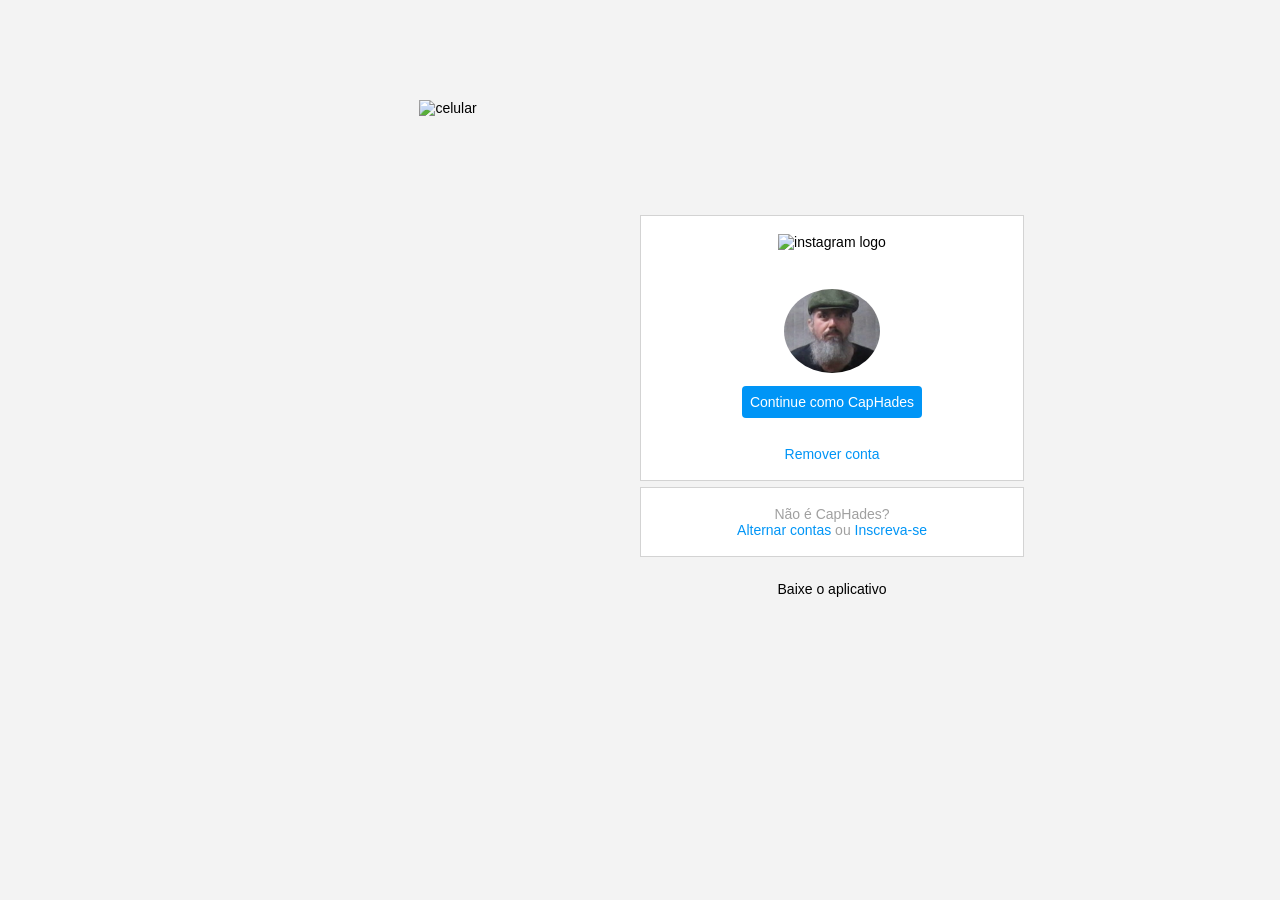
==== index.html @ 002ad86c "inclusao de exercicios exercicios em html e css" ====
<!DOCTYPE html>

<html lang="en">

<head>

	<meta charset="UTF-8">
    <meta name="viewport" content="width=device-width, initial-scale=1.0">
    <meta name="Generator" content="EditPlus®">
    <meta name="Author" content="Vagner Bellacosa">
    <meta name="Keywords" content="Bootcamp HtmL Recriando a Pagina do Instagram">
    <meta name="Description" content="Aplicaçao dos comandos html css ">
    
	<link rel="stylesheet" href="style.css">

    <title>Instagram</title>

</head>

<body>

    <div class="instagram-wrapper">

        <div class="instagram-phone">
            <img src="./img/instagram-celular.png" alt="celular">
        </div>

        <div class="instagram-continue">
            <div class="group">
                <img src="./img/instagram-logo.png" class="instagram-logo" alt="instagram logo">
                <div class="profile-photo">
                    <img src="./img/perfil-instagram.jpg" alt="foto de perfil">
                </div>
                <a href="Continue.Html" class="instagram-login">Continue como CapHades</a>
                <a href="Remove.html" class="instagram-logout">Remover conta</a>
            </div>
            <div class="group">
                <p class="not-account">Não é CapHades?</p>
                <p class="not-account">
                    <a href="Alternar.html" class="link-blue">Alternar contas</a>
                    ou
                    <a href="InscreverSe.html" class="link-blue">Inscreva-se</a>
                </p>
            </div>

            <div class="get-the-app">
                <p class="get-app">Baixe o aplicativo</p>
                <div class="download">
                    <a href="Apple.html" class="app-download"></a>
                    <a href="GooglePlay.html" class="app-download"></a>
                </div>
            </div>

		</div>
     </div>



</body>
</html>
---- style.css ----
* {
    padding: 0;
    margin: 0;
    box-sizing: border-box;
    text-decoration: none;
    font-family: sans-serif;
    font-size: 14px;
}

body {
    width: 100%;
    min-height: 100vh;
    background-color: rgb(243, 243, 243);
    margin: 0;
    padding: 0;
    display: flex;
    justify-content: center;
}

.instagram-wrapper {
    display: flex;
    align-items: center;
    justify-content: start;
    width: 60%;
    height: 100vh;
}

.instagram-phone {
    display: flex;
    align-items: center;
    justify-content: center;
    width: 50%;
}

.instagram-phone img {
    height: 50rem;
}

.instagram-continue {
    display: flex;
    align-items: center; /* horizontal */
    justify-content: space-around; /* vertical */
    flex-direction: column;
    width: 50%;
    min-height: 34rem;
}

.group {
    display: flex;
    justify-content: space-between;
    align-items: center;
    flex-direction: column;
    background-color: #ffffff;
    width: 100%;
    padding: 1.3rem 0;
    border: 1px solid lightgray;
}


.rodape {
    display: flex;
    justify-content: space-between;
    align-items: center;
    flex-direction: row;
	flex-wrap: wrap;
    background-color: #ffffff;
    width: 100%;
    padding: 1.3rem 0;
    border: 1px solid lightgray;
}

.group:nth-child(1) {
    min-height: 19rem;
}

.instagram-logo {
    height: 3rem;
}

.profile-photo {
    display: flex;
    justify-content: center;
    align-items: center;
    border-radius: 50%;
    overflow: hidden;
}

.profile-photo img {
    height: 6rem;
}

.instagram-login {
    background-color: #0095f6;
    color: #ffffff;
    padding: 8px;
    border-radius: 4px;
}

.instagram-logout {
    color: #0095f6;
    margin-top: 1rem;
}

.not-account {
    color: rgb(160, 160, 160);
}

.link-blue {
    color: #0095f6;
}

.get-the-app {
    display: flex;
    flex-direction: column;
    align-items: center;
    justify-content: center;
    width: 100%;
    padding: 1.3rem 0;
}

.download {
    display: flex;
    width: 100%;
    justify-content: space-evenly;
    align-items: center;
    padding: 1rem;
}

.app-download {
    height: 3rem;
    width: 10rem;
    background-size: cover;
}

.app-download:nth-child(1) {
    background-image: url('./img/apple-button.png');
}

.app-download:nth-child(2) {
    background-image: url('./img/googleplay-button.png');
}

/* media queries */


@media (max-width: 1024px) {
    .instagram-wrapper {
        width: 90%;
    }
}

@media (max-width: 650px) {
    body {
        background-color: #ffffff;
    }

    .instagram-wrapper {
        width: 90%;
    }

    .instagram-phone {
        display: none;
    }

    .instagram-continue {
        width: 100%;
    }
    
    .group {
        border: 1px solid transparent;
    }
}
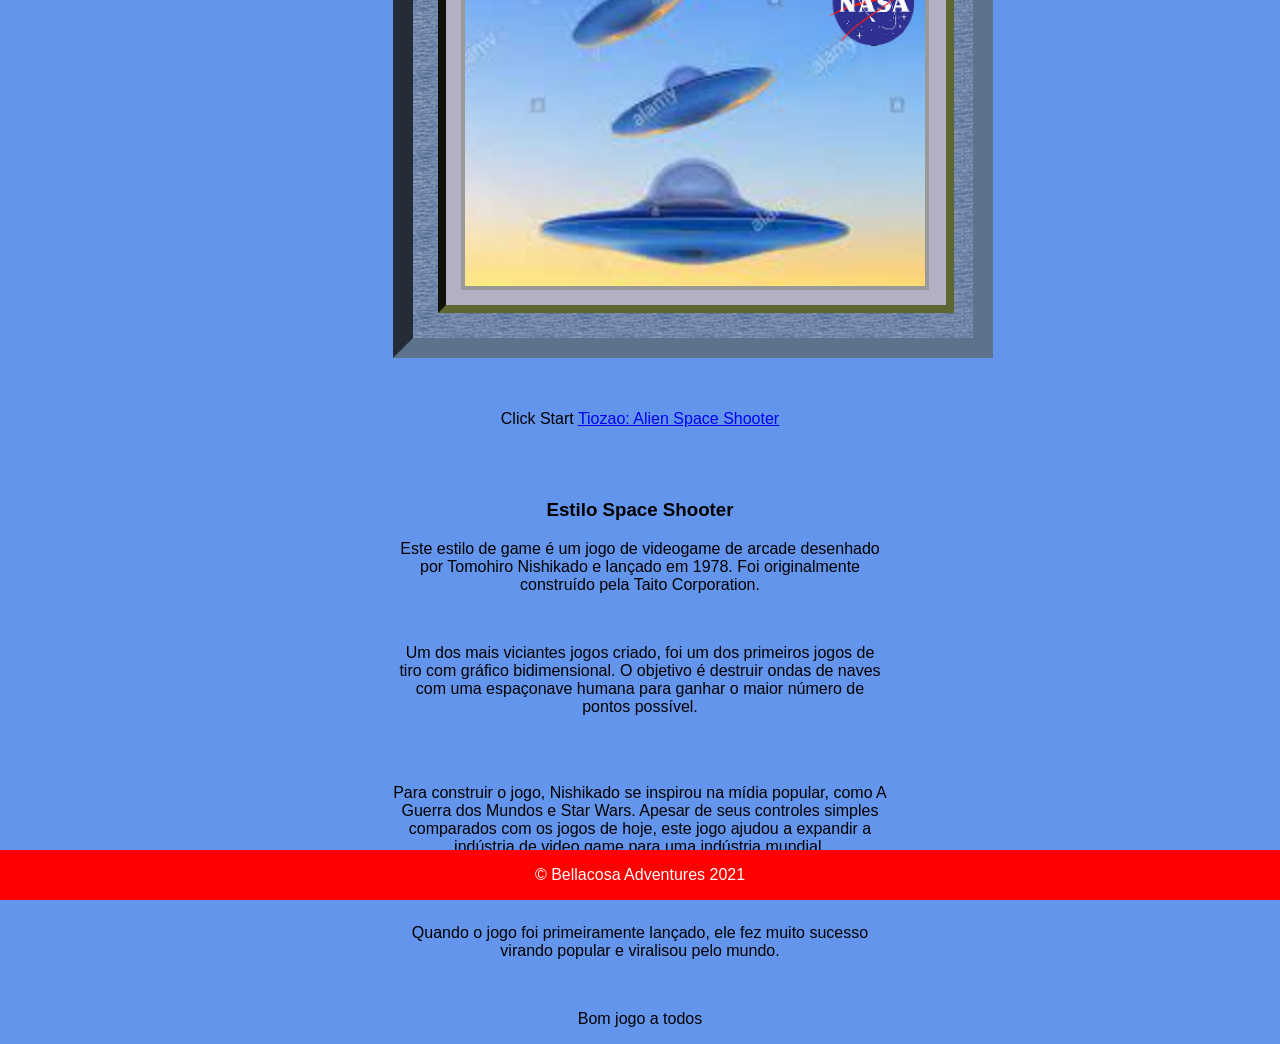
==== commit 2ec75946: "Inclusao SEO e OG" ====
--- a/index.html
+++ b/index.html
@@ -1,60 +1,118 @@
 <!DOCTYPE html>
-
-<html lang="en">
+<html lang="pt-br">
 
 <head>
 
-	<meta charset="UTF-8">
+    <meta charset="UTF-8">
     <meta name="viewport" content="width=device-width, initial-scale=1.0">
+    <meta http-equiv="X-UA-Compatible" content="ie=edge">
+
+    <!-- Apresentaçao -->    
+    <title>Tiozao's : Space Shooter</title>
+
+    <!-- Front-End -->
+    <link rel="stylesheet" href="SpaceShooterDioMaster/css/style.css">
+    <link rel="shortcut icon" href="SpaceShooterDioMaster/img/ico_ufo.ico" type="image/x-icon">
+	<link rel="stylesheet" href="SpaceShooterDioMaster/css/styleAlien.css">
+	
+    <!-- SEO -->
     <meta name="Generator" content="EditPlus®">
     <meta name="Author" content="Vagner Bellacosa">
-    <meta name="Keywords" content="Bootcamp HtmL Recriando a Pagina do Instagram">
-    <meta name="Description" content="Aplicaçao dos comandos html css ">
-    
-	<link rel="stylesheet" href="style.css">
+    <meta name="Keywords" content="Tiosao Alien Space Shooter Javascript Games Developers Digital Innovation One">
+    <meta name="description" content="Exercicio de BootCamp Javascript Games Developers, baseado no design
+    original de Gabriela Pinheiro, utilizando codificaçao Javascript, css e html para testar e colocar em pratica e conhecer novos comandos.
+	Inspirado no famoso, antigo e Space Shooter, difundido entre as decadas de 70 e 80 do seculo passado.">
 
-    <title>Instagram</title>
-
+ 	<!-- Redes Sociais -->
+	<meta property="og:locale" content="pt-br">
+	<meta property="og:url" content="https://vagnerbellacosa.github.io/014_CriandoSeuJogoNoEstiloSpaceShooter/">
+	<meta property="og:title" content="Tiosao : Space Shooter ">
+	<meta property="og:site_name" content="Bellacosa's Bootcamp">
+	<meta property="og:description" content="Uma replica do Aliens Space Shooter utilizando HTML JavaScript CSS">
+	<meta property="og:image" content="https://vagnerbellacosa.github.io/014_CriandoSeuJogoNoEstiloSpaceShooter/SpaceShooterDioMaster/img/AlienSpaceShooter.png">																					                                   
+	<meta property="og:image:type" content="image/jpeg">
+	<meta property="og:image:width" content="800"> 
+	<meta property="og:image:height" content="600"> 
+	<meta property="og:type" content="article">
+	<meta property="article:author" content="Vagner Bellacosa">
+	<meta property="article:section" content="Mainframe Microinfo DEV">
+	<meta property="article:tag" content="Projeto de criaçao de jogos no BootCamp Javascript Game Developer Tiosao Space Shooter">
+	<meta property="article:published_time" content="202107">
+	
 </head>
 
 <body>
 
-    <div class="instagram-wrapper">
+	 <br><br>
 
-        <div class="instagram-phone">
-            <img src="./img/instagram-celular.png" alt="celular">
-        </div>
+	<!-- Jogo Tiozao Space Shooter -->
+	<div id="todas">
+	     <br>
+		<div class="moldura-um">
+			<div class="moldura-dois">
+				<div class="conteudo">
+				</div>
+			</div>
+		
+		</div>
+		<br><br>			
+	   
+		<p class="fa-blink">Click Start <a href="SpaceShooterDioMaster/index.html" class="fa-blink" >Tiozao: Alien Space Shooter </a></p>
+				
+		<div>
+			<br><br>			
 
-        <div class="instagram-continue">
-            <div class="group">
-                <img src="./img/instagram-logo.png" class="instagram-logo" alt="instagram logo">
-                <div class="profile-photo">
-                    <img src="./img/perfil-instagram.jpg" alt="foto de perfil">
-                </div>
-                <a href="Continue.Html" class="instagram-login">Continue como CapHades</a>
-                <a href="Remove.html" class="instagram-logout">Remover conta</a>
-            </div>
-            <div class="group">
-                <p class="not-account">Não é CapHades?</p>
-                <p class="not-account">
-                    <a href="Alternar.html" class="link-blue">Alternar contas</a>
-                    ou
-                    <a href="InscreverSe.html" class="link-blue">Inscreva-se</a>
-                </p>
-            </div>
-
-            <div class="get-the-app">
-                <p class="get-app">Baixe o aplicativo</p>
-                <div class="download">
-                    <a href="Apple.html" class="app-download"></a>
-                    <a href="GooglePlay.html" class="app-download"></a>
-                </div>
-            </div>
-
-		</div>
-     </div>
+			<h3>Estilo Space Shooter</h3>
 
 
+			<p>Este estilo de game é um jogo de videogame de arcade desenhado por Tomohiro Nishikado e lançado em 1978.
+   			Foi originalmente construído pela Taito Corporation. 
+			</p>
+				<br>
+
+			<p> Um dos mais viciantes jogos criado, foi um dos primeiros jogos de tiro com gráfico bidimensional. 
+			O objetivo é destruir ondas de naves com uma espaçonave humana para ganhar o maior número de pontos possível. 
+			</p>
+				<br>				<br>		
+			<p>	Para construir o jogo, Nishikado se inspirou na mídia popular, como A Guerra dos Mundos e Star Wars.
+				Apesar de seus controles simples comparados com os jogos de hoje, este jogo ajudou a expandir a
+				indústria de video game para uma indústria mundial. 
+			</p>
+				<br>				<br>					
+			<p>Quando o jogo foi primeiramente lançado, ele fez muito sucesso virando popular e viralisou pelo mundo.</p>
+			<br>
+			<p>	Bom jogo a todos   </p>
+				
+		</div>
+		
+	</div>
+	
+    <!-- Biscoito do Tiozao -->    
+    <div class="footer">
+        <footer>
+            <p>&copy; Bellacosa Adventures 2021</p>
+        </footer>
+    </div>
+
+	<!-- Default Statcounter code for Earth Invader Space
+		Shooter
+		https://vagnerbellacosa.github.io/014_CriandoSeuJogoNoEstiloSpaceShooter/
+	-->
+	<script type="text/javascript">
+		var sc_project=12569047; 
+		var sc_invisible=1; 
+		var sc_security="6d3bec35"; 
+	</script>
+	<script type="text/javascript"
+		src="https://www.statcounter.com/counter/counter.js"
+		async></script>
+	<noscript><div class="statcounter"><a title="Web Analytics"
+		href="https://statcounter.com/" target="_blank"><img
+		class="statcounter"
+		src="https://c.statcounter.com/12569047/0/6d3bec35/1/"
+		alt="Web Analytics"></a></div></noscript>
+	<!-- End of Statcounter Code -->
 
 </body>
+
 </html>
--- a/SpaceShooterDioMaster/css/style.css
+++ b/SpaceShooterDioMaster/css/style.css
@@ -0,0 +1,76 @@
+body {
+    height: 100vh;
+    width: 100%;
+    display: flex;
+    justify-content: center;
+    align-items: center;
+    padding: 0;
+    margin: 0;
+    font-family: sans-serif;
+    background-color: cornflowerblue;
+}
+
+#main-play-area {
+    background-color: black;
+    background-image: url(img/space.png);
+    height: 600px;
+    width: 600px;
+}
+
+.game-instructions {
+    position: relative;
+    color: white;
+    left: 7rem;
+    top: 0px;
+}
+
+.start-button {
+    position: relative;
+    color: white;
+    top: 9rem;
+    left: 15rem;
+    cursor: pointer;
+}
+
+.player-shooter {
+    position: relative;
+    height: 60px;
+    width: 70px;
+    left: 20px;
+    top: 250px
+}
+
+.laser {
+    position: relative;
+    width: 40px;
+    height: 30px;
+}
+
+.alien {
+    height: 60px;
+    width: 70px;
+    position: relative;
+}
+
+.alien-transition {
+    opacity: 1;
+    transition: opacity 1.5s ease-in-out;
+}
+
+.dead-alien {
+    height: 60px;
+    width: 70px;
+    position: relative;
+    opacity: 0;
+}
+
+.footer {
+    position: fixed;
+    left: 0;
+    margin-top: 2rem;
+    bottom: 0;
+    width: 100%;
+    background-color: black;
+    color: white;
+    text-align: center;
+}
--- a/SpaceShooterDioMaster/css/styleAlien.css
+++ b/SpaceShooterDioMaster/css/styleAlien.css
@@ -0,0 +1,52 @@
+.conteudo {
+	width:460px;
+	height:340px;
+	border:4px solid #999;
+	background:transparent url(../img/UFOAttack.png);
+}
+	
+#todas {
+	width:494px;
+	text-align:center;
+	margin:2.5em auto;
+}
+
+.moldura-um {
+	width: 510px;
+	border:20px inset #5d738b;
+	padding:25px;
+	background: transparent url(../img/bg_um.gif);
+}
+
+.moldura-dois {
+	width: 470px;
+	border:8px inset #5f6632;
+	padding:15px;
+	background: #b1b1c3;
+}
+
+
+ @keyframes fa-blink {
+     0% { opacity: 1; }
+     50% { opacity: 0.5; }
+     100% { opacity: 0; }
+ }
+.fa-blink {
+   -webkit-animation: fa-blink .75s linear infinite;
+   -moz-animation: fa-blink .75s linear infinite;
+   -ms-animation: fa-blink .75s linear infinite;
+   -o-animation: fa-blink .75s linear infinite;
+   animation: fa-blink .75s linear infinite;
+}
+
+	
+.footer {
+    position: fixed;
+    left: 0;
+    margin-top: 2rem;
+    bottom: 0;
+    width: 100%;
+    background-color: red;
+    color: white;
+    text-align: center;
+}	
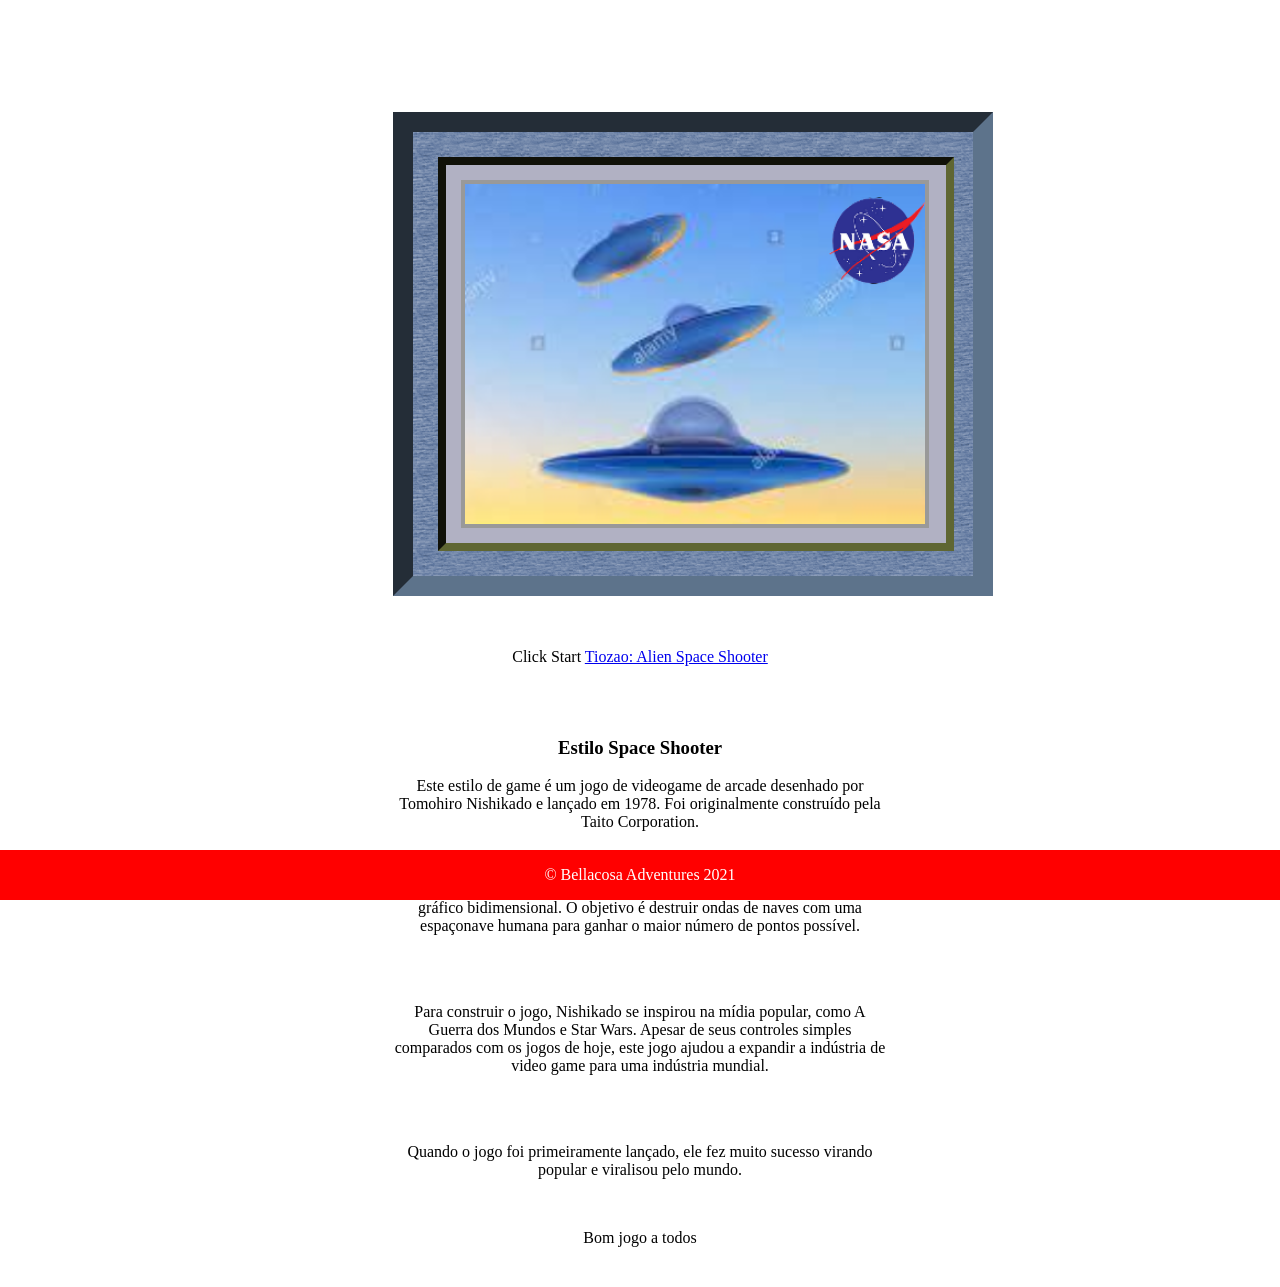
==== commit a7be6e92: "Ajuste do estilo" ====
--- a/index.html
+++ b/index.html
@@ -2,7 +2,6 @@
 <html lang="pt-br">
 
 <head>
-
     <meta charset="UTF-8">
     <meta name="viewport" content="width=device-width, initial-scale=1.0">
     <meta http-equiv="X-UA-Compatible" content="ie=edge">
@@ -11,9 +10,9 @@
     <title>Tiozao's : Space Shooter</title>
 
     <!-- Front-End -->
-    <link rel="stylesheet" href="SpaceShooterDioMaster/css/style.css">
     <link rel="shortcut icon" href="SpaceShooterDioMaster/img/ico_ufo.ico" type="image/x-icon">
 	<link rel="stylesheet" href="SpaceShooterDioMaster/css/styleAlien.css">
+    <link rel="stylesheet" href="SpaceShooterDioMaster/css/styleCapa.css">
 	
     <!-- SEO -->
     <meta name="Generator" content="EditPlus®">
@@ -43,11 +42,9 @@
 
 <body>
 
-	 <br><br>
-
 	<!-- Jogo Tiozao Space Shooter -->
 	<div id="todas">
-	     <br>
+	     <br><br><br><br>
 		<div class="moldura-um">
 			<div class="moldura-dois">
 				<div class="conteudo">
